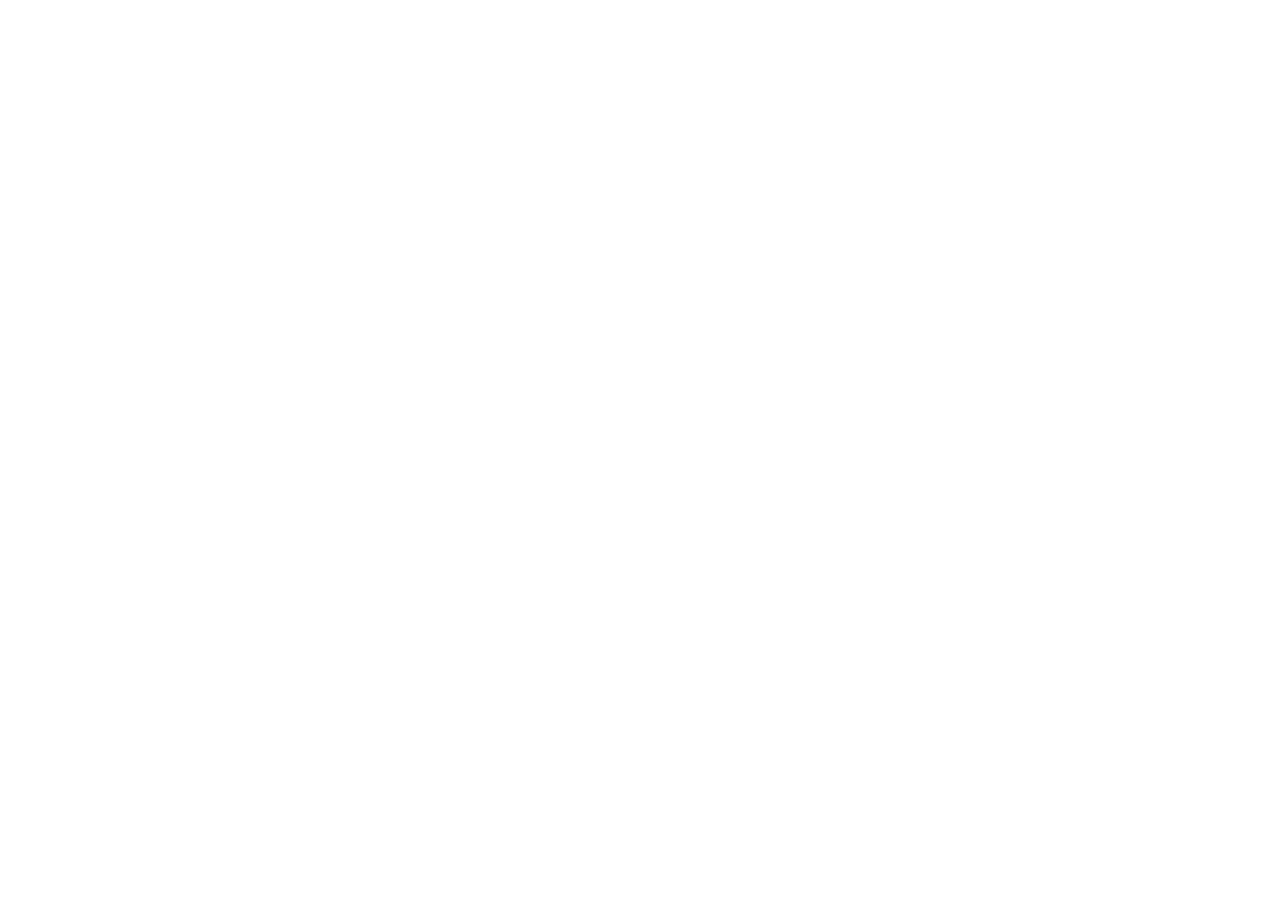
==== donation.html @ 3e70d22b "donation page HTML document added" ====
<!DOCTYPE html>
<html lang="en">
  <head>
    <meta charset="UTF-8" />
    <meta name="viewport" content="width=device-width, initial-scale=1.0" />
    <title>Document</title>
  </head>
  <body></body>
</html>
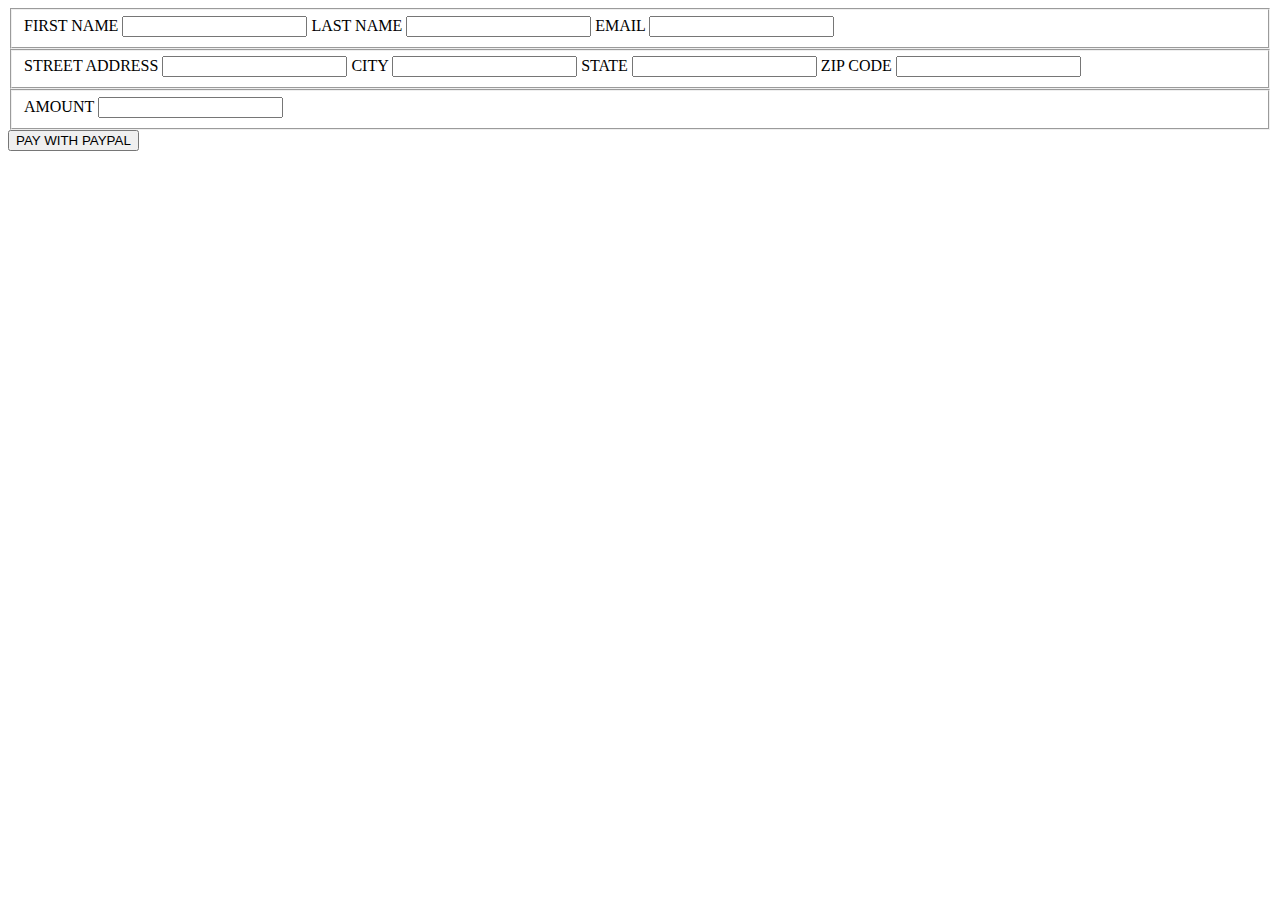
==== commit f19d82cc: "Donation Page Form boiler plate added" ====
--- a/donation.html
+++ b/donation.html
@@ -3,7 +3,44 @@
   <head>
     <meta charset="UTF-8" />
     <meta name="viewport" content="width=device-width, initial-scale=1.0" />
-    <title>Document</title>
+    <title>Donation Page</title>
   </head>
-  <body></body>
+  <body>
+    <header></header>
+    <main>
+      <form action="">
+        <!-- Here we will get the name, an email -->
+        <fieldset id="user-info">
+          <label for="first-name">FIRST NAME</label>
+          <input type="text" name="" id="first-name" />
+
+          <label for="last-name">LAST NAME</label>
+          <input type="text" name="" id="last-name" />
+
+          <label for="email">EMAIL</label>
+          <input type="email" name="" id="email" />
+        </fieldset>
+        <!-- Here the adress -->
+        <fieldset id="user-address">
+          <label for="street-adress">STREET ADDRESS</label>
+          <input type="text" name="" id="street-adress" />
+
+          <label for="city">CITY</label>
+          <input type="text" name="" id="city" />
+
+          <label for="state">STATE</label>
+          <input type="text" name="" id="state" />
+
+          <label for="zip-code">ZIP CODE</label>
+          <input type="number" name="" id="zip-code" />
+        </fieldset>
+        <!-- Here we collect the payment information of the client -->
+        <fieldset id="user-donation">
+          <label for="amount">AMOUNT</label>
+          <input type="number" name="" id="amount" />
+        </fieldset>
+        <button type="submit">PAY WITH PAYPAL</button>
+      </form>
+    </main>
+  </body>
 </html>
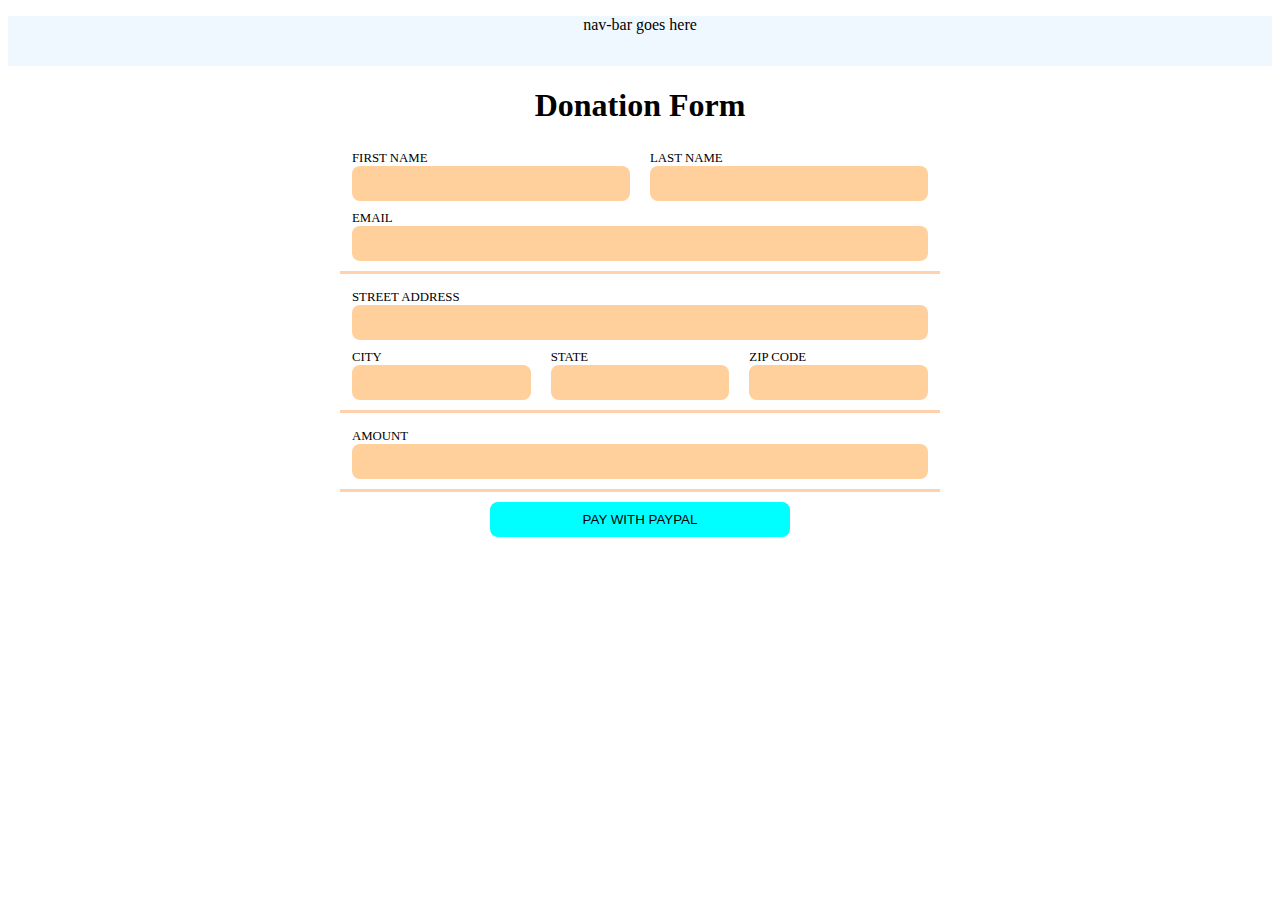
==== commit 88472e52: "donation form structure & basic form style" ====
--- a/donation.html
+++ b/donation.html
@@ -4,40 +4,56 @@
     <meta charset="UTF-8" />
     <meta name="viewport" content="width=device-width, initial-scale=1.0" />
     <title>Donation Page</title>
+    <link rel="stylesheet" href="donation_style.css" />
   </head>
   <body>
-    <header></header>
+    <header>
+        <p>nav-bar goes here</p>
+    </header>
     <main>
       <form action="">
+        <h1>Donation Form</h1>
+
         <!-- Here we will get the name, an email -->
         <fieldset id="user-info">
-          <label for="first-name">FIRST NAME</label>
-          <input type="text" name="" id="first-name" />
-
-          <label for="last-name">LAST NAME</label>
-          <input type="text" name="" id="last-name" />
-
-          <label for="email">EMAIL</label>
-          <input type="email" name="" id="email" />
+          <div>
+            <label for="first-name">FIRST NAME</label>
+            <input type="text" name="" id="first-name" />
+          </div>
+          <div>
+            <label for="last-name">LAST NAME</label>
+            <input type="text" name="" id="last-name" />
+          </div>
+          <div>
+            <label for="email">EMAIL</label>
+            <input type="email" name="" id="email" />
+          </div>
         </fieldset>
         <!-- Here the adress -->
         <fieldset id="user-address">
-          <label for="street-adress">STREET ADDRESS</label>
-          <input type="text" name="" id="street-adress" />
-
-          <label for="city">CITY</label>
-          <input type="text" name="" id="city" />
-
-          <label for="state">STATE</label>
-          <input type="text" name="" id="state" />
-
-          <label for="zip-code">ZIP CODE</label>
-          <input type="number" name="" id="zip-code" />
+          <div>
+            <label for="street-adress">STREET ADDRESS</label>
+            <input type="text" name="" id="street-adress" />
+          </div>
+          <div>
+            <label for="city">CITY</label>
+            <input type="text" name="" id="city" />
+          </div>
+          <div>
+            <label for="state">STATE</label>
+            <input type="text" name="" id="state" />
+          </div>
+          <div>
+            <label for="zip-code">ZIP CODE</label>
+            <input type="number" name="" id="zip-code" />
+          </div>
         </fieldset>
         <!-- Here we collect the payment information of the client -->
         <fieldset id="user-donation">
+            <div>
           <label for="amount">AMOUNT</label>
           <input type="number" name="" id="amount" />
+          <div></div>
         </fieldset>
         <button type="submit">PAY WITH PAYPAL</button>
       </form>
--- a/donation_style.css
+++ b/donation_style.css
@@ -0,0 +1,92 @@
+* {
+  box-sizing: border-box;
+}
+body {
+  /* background-color: #f7e7c7; */
+  background-color: white;
+}
+
+/* Header */
+header {
+  width: 100%;
+  height: 50px;
+  background-color: aliceblue;
+  text-align: center;
+}
+
+/* Form */
+
+form {
+  /* width: 40%; */
+  max-width: 600px;
+  height: fit-content;
+  margin: 0 auto;
+  /* border: 1px solid black; */
+  border-radius: 15px;
+  display: grid;
+}
+form h1 {
+  text-align: center;
+}
+form fieldset {
+  margin: 0 0 10px;
+  border: none;
+  border-bottom: 3px solid #ffd2ad;
+  display: grid;
+  column-gap: 20px;
+  row-gap: 10px;
+}
+fieldset label {
+  display: block;
+  font-size: 0.8rem;
+}
+input {
+  width: 100%;
+  height: 35px;
+  font-size: 1rem;
+  font-family: "Times New Roman", serif;
+  background-color: #ffcf9c;
+  border: none;
+  border-radius: 8px;
+}
+/* User Info  inputs*/
+#user-info {
+  grid-template-columns: repeat(2, 1fr);
+  grid-template-rows: repeat(2, 1fr);
+}
+#user-info div:nth-child(1) {
+  grid-column: 1;
+  grid-row: 1;
+}
+#user-info div:nth-child(2) {
+  grid-column: 2;
+  grid-row: 1;
+}
+#user-info div:nth-child(3) {
+  width: 100%;
+  grid-column: 1/-1;
+  grid-row: 2;
+}
+
+/* Address Information */
+#user-address {
+  grid-template-columns: repeat(3, 1fr);
+  grid-template-rows: repeat(2, 1fr);
+}
+#user-address div:nth-child(1) {
+  grid-column: 1/-1;
+}
+
+/* Button */
+
+form button {
+  width: 300px;
+  padding: 10px 0;
+  background-color: cyan;
+  border: none;
+  border-radius: 8px;
+  margin: 0 auto;
+}
+form button:hover {
+  background-color: rgb(0, 222, 222);
+}
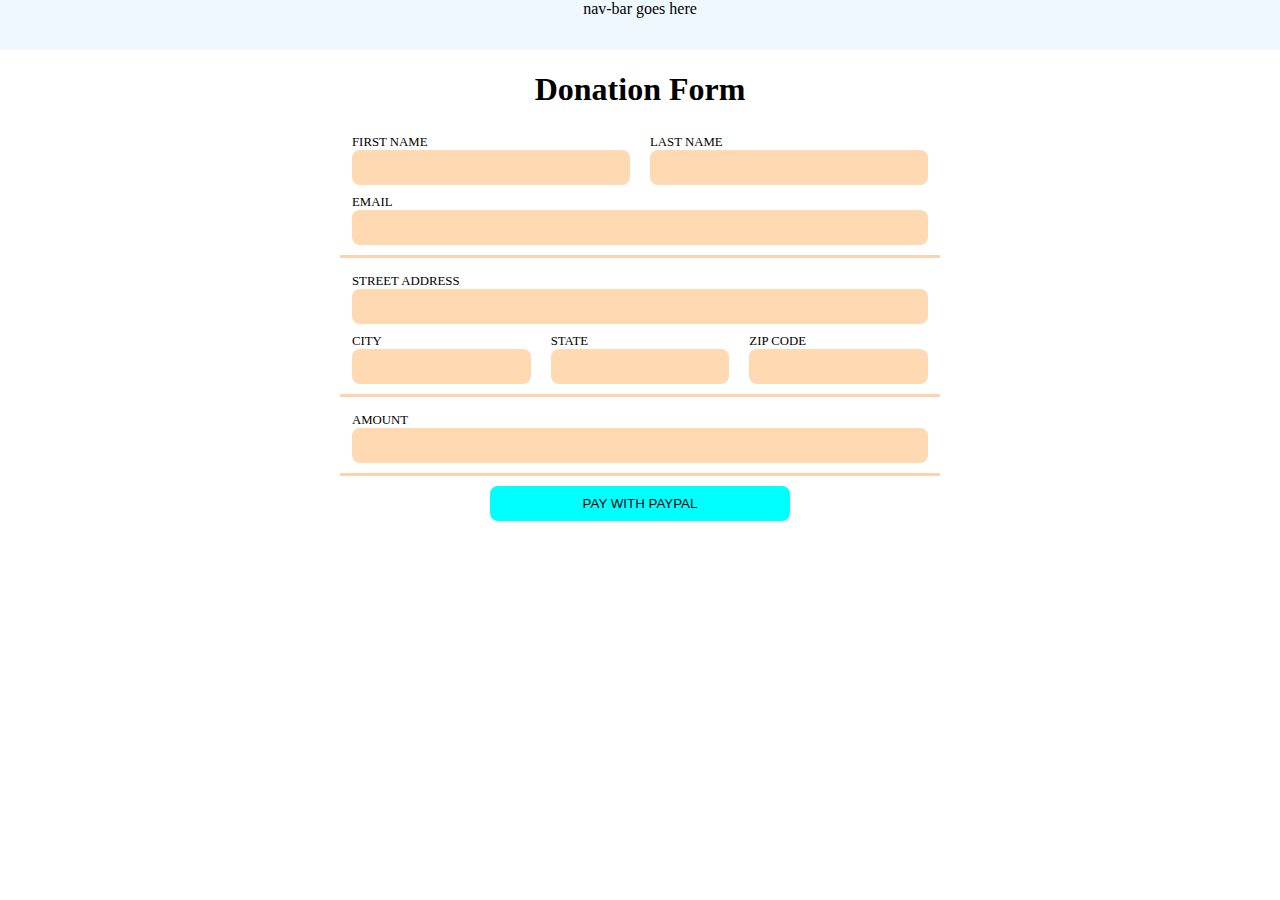
==== commit afe992af: "fixing header and form submition" ====
--- a/donation.html
+++ b/donation.html
@@ -11,7 +11,7 @@
         <p>nav-bar goes here</p>
     </header>
     <main>
-      <form action="">
+      <form action="https://www.paypal.com/us/home">
         <h1>Donation Form</h1>
 
         <!-- Here we will get the name, an email -->
--- a/donation_style.css
+++ b/donation_style.css
@@ -2,16 +2,23 @@
   box-sizing: border-box;
 }
 body {
-  /* background-color: #f7e7c7; */
+  margin: 0;
+  padding: 0;
   background-color: white;
+  overflow: hidden;
+  height: 100vh;
 }
 
 /* Header */
 header {
+  margin: 0;
   width: 100%;
   height: 50px;
   background-color: aliceblue;
   text-align: center;
+}
+header p {
+  margin: 0;
 }
 
 /* Form */
@@ -45,7 +52,7 @@
   height: 35px;
   font-size: 1rem;
   font-family: "Times New Roman", serif;
-  background-color: #ffcf9c;
+  background-color: #ffd9b1;
   border: none;
   border-radius: 8px;
 }
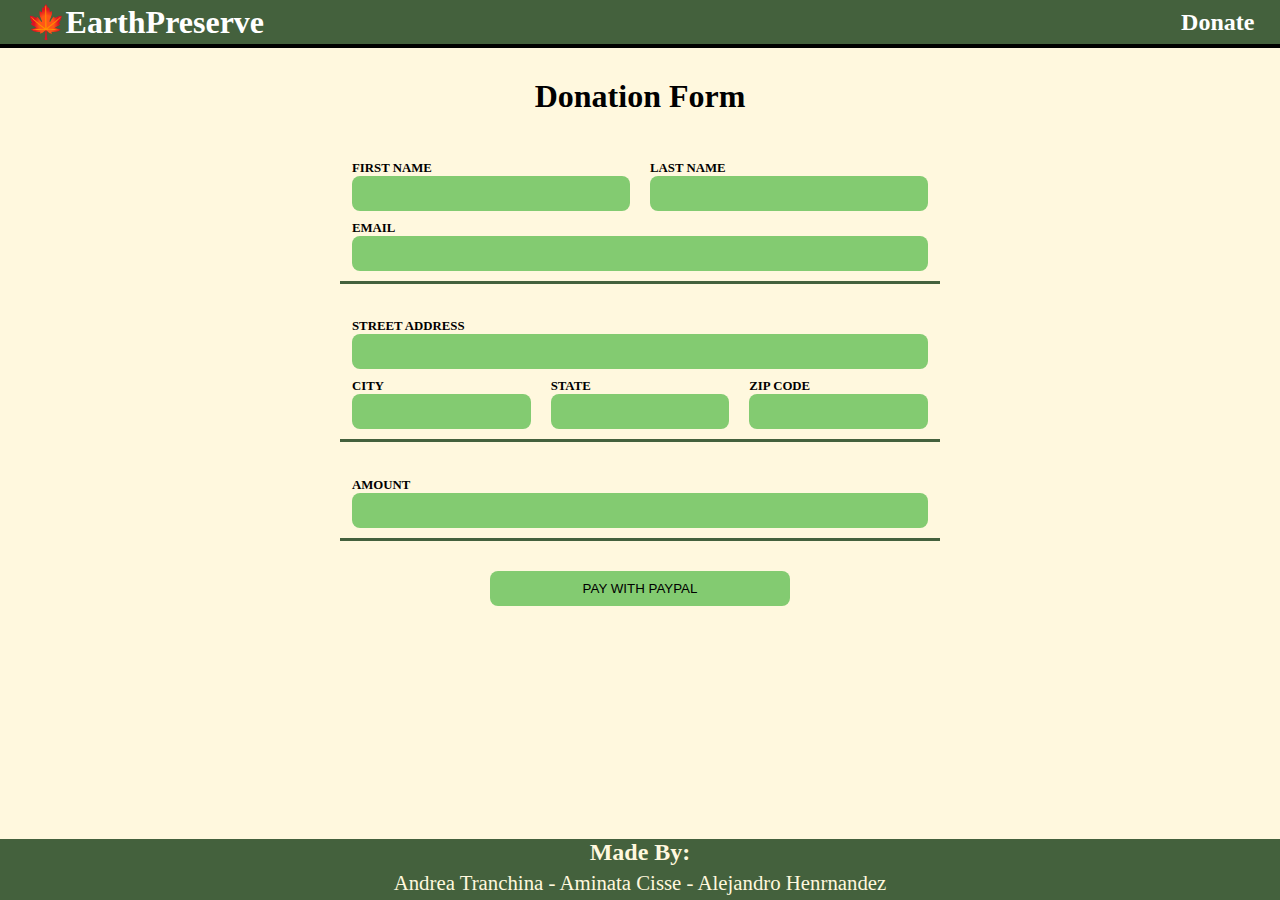
==== commit 45248f75: "donation page finish, issue #2 resolve" ====
--- a/donation.html
+++ b/donation.html
@@ -3,13 +3,15 @@
   <head>
     <meta charset="UTF-8" />
     <meta name="viewport" content="width=device-width, initial-scale=1.0" />
-    <title>Donation Page</title>
+    <title>🍁 Donation Page</title>
     <link rel="stylesheet" href="donation_style.css" />
+    <link rel="icon" href="./favicon.ico">
   </head>
   <body>
-    <header>
-        <p>nav-bar goes here</p>
-    </header>
+    <div class="navbar">
+      <h1 class="nav-name"><a href="./index.html">🍁EarthPreserve</a></h1>
+      <h2 class="nav-donate"><a href="./donation.html">Donate</a></h2>
+  </div>    
     <main>
       <form action="https://www.paypal.com/us/home">
         <h1>Donation Form</h1>
@@ -58,5 +60,9 @@
         <button type="submit">PAY WITH PAYPAL</button>
       </form>
     </main>
+    <footer>
+      <h2>Made By:</h2>
+      <p>Andrea Tranchina - Aminata Cisse - Alejandro Henrnandez</p>
+    </footer>
   </body>
 </html>
--- a/donation_style.css
+++ b/donation_style.css
@@ -7,20 +7,44 @@
   background-color: white;
   overflow: hidden;
   height: 100vh;
+  background-color: #fff8de;
+}
+/* Nav-bar */
+
+.navbar {
+  color: white;
+  background-color: #44613d;
+  margin: 0;
+  width: 100%;
+  height: 3rem;
+  display: flex;
+  border-bottom: solid;
+  border-width: 4px;
+  border-color: black;
+  gap: 20%;
 }
 
-/* Header */
-header {
-  margin: 0;
-  width: 100%;
-  height: 50px;
-  background-color: aliceblue;
-  text-align: center;
-}
-header p {
-  margin: 0;
+.nav-name {
+  position: relative;
+  align-self: center;
+  left: 2%;
 }
 
+.nav-name a {
+  color: white;
+  text-decoration: none;
+}
+
+.nav-donate {
+  align-self: center;
+  position: absolute;
+  right: 2%;
+}
+
+.nav-donate a {
+  color: white;
+  text-decoration: none;
+}
 /* Form */
 
 form {
@@ -34,11 +58,12 @@
 }
 form h1 {
   text-align: center;
+  margin: 30px 0 40px;
 }
 form fieldset {
-  margin: 0 0 10px;
+  margin: 0 0 30px;
   border: none;
-  border-bottom: 3px solid #ffd2ad;
+  border-bottom: 3px solid #44613d;
   display: grid;
   column-gap: 20px;
   row-gap: 10px;
@@ -46,13 +71,15 @@
 fieldset label {
   display: block;
   font-size: 0.8rem;
+  font-weight: bold;
 }
 input {
   width: 100%;
   height: 35px;
   font-size: 1rem;
   font-family: "Times New Roman", serif;
-  background-color: #ffd9b1;
+  /* background-color: #ffd9b1; */
+  background-color: #83cb71;
   border: none;
   border-radius: 8px;
 }
@@ -89,11 +116,28 @@
 form button {
   width: 300px;
   padding: 10px 0;
-  background-color: cyan;
+  background-color: #83cb71;
   border: none;
   border-radius: 8px;
   margin: 0 auto;
 }
 form button:hover {
-  background-color: rgb(0, 222, 222);
+  background-color: #44613d;
 }
+
+/* footer */
+footer {
+  text-align: center;
+  position: absolute;
+  bottom: 0;
+  width: 100%;
+  background-color: #44613d;
+  color: #fff8de;
+}
+footer h2 {
+  margin: 0;
+}
+footer p {
+  margin: 5px 0;
+  font-size: 1.3rem;
+}
